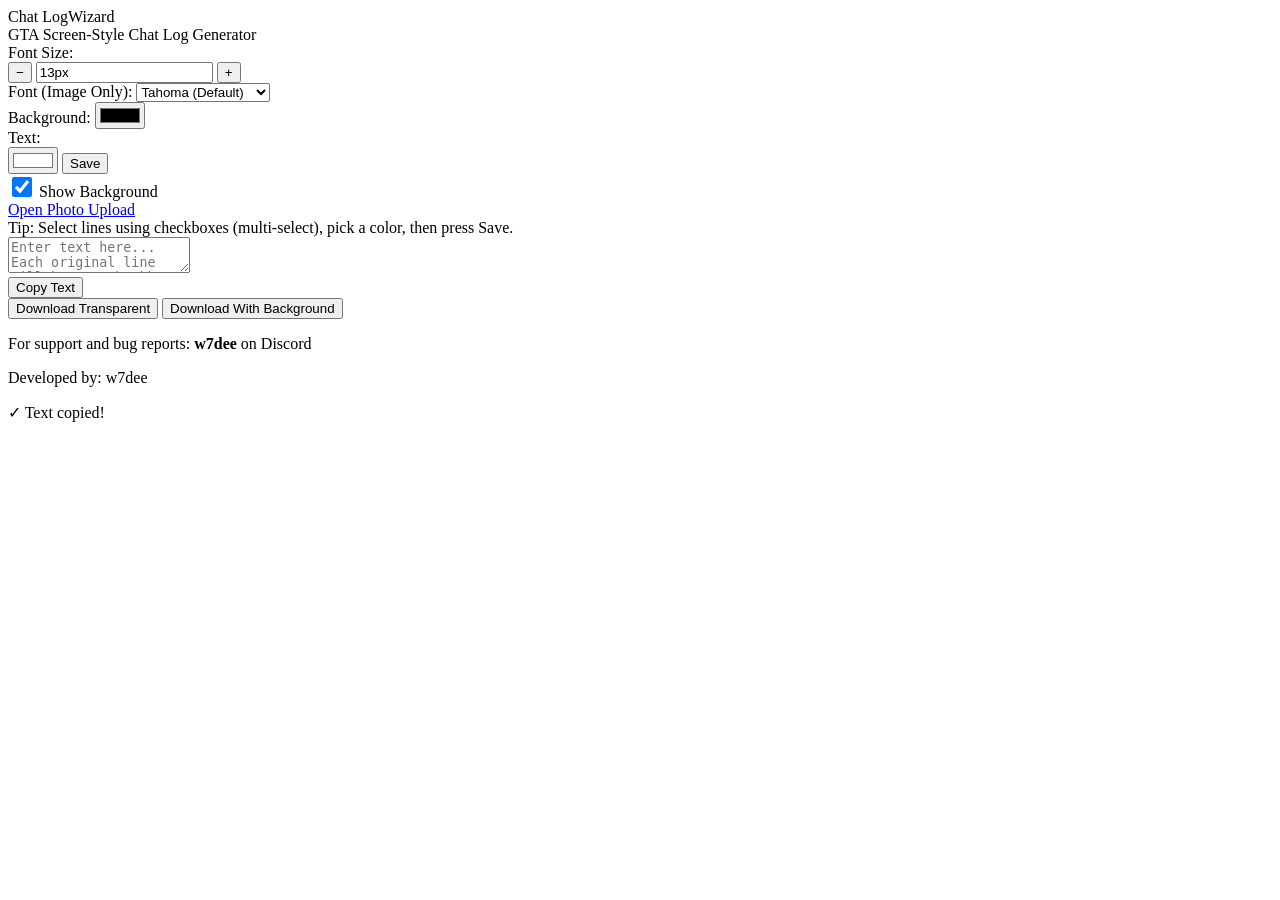
==== index.html @ 08d81606 "Update index.html" ====
<!DOCTYPE html>
<html lang="en">
<head>
  <meta charset="UTF-8" />
  <meta name="viewport" content="width=device-width, initial-scale=1.0" />
  <title>Chat Log Wizard - Screen Editor</title>
  <link rel="icon" type="image/x-icon" href="favicon.ico" />

  <meta name="description" content="GTA Screen-Style Chat Log Generator" />
  <meta name="keywords" content="GTA, chat log, wizard, screen editor, chat generator" />
  <meta name="author" content="w7dee" />

  <!-- Google Fonts (used for chat only) -->
  <link rel="preconnect" href="https://fonts.googleapis.com">
  <link rel="preconnect" href="https://fonts.gstatic.com" crossorigin>
  <link href="https://fonts.googleapis.com/css2?family=Roboto:wght@400;700&family=Inter:wght@400;700&family=Open+Sans:wght@400;700&family=Lato:wght@400;700&family=Nunito:wght@400;700&family=Raleway:wght@400;700&family=Oswald:wght@400;700&family=Ubuntu:wght@400;700&family=Fira+Sans:wght@400;700&family=Rubik:wght@400;700&family=Source+Sans+3:wght@400;700&family=Cairo:wght@400;700&family=Tajawal:wght@400;700&family=Noto+Sans+Arabic:wght@400;700&family=Noto+Kufi+Arabic:wght@400;700&family=Noto+Naskh+Arabic:wght@400;700&family=Poppins:wght@400;700&family=Montserrat:wght@400;700&display=swap" rel="stylesheet">

  <link rel="stylesheet" href="style.css" />
</head>
<body>
  <div class="logo">
    <div class="logo-text">
      <span class="gta-white">Chat Log</span><span class="gta-yellow">Wizard</span>
    </div>
    <div class="subtitle">GTA Screen-Style Chat Log Generator</div>
  </div>

  <div class="controls">
    <div class="control-group">
      <label>Font Size:</label>
      <div class="size-controls">
        <button type="button" onclick="decreaseSize()">−</button>
        <input type="text" id="sizeInput" value="13px" readonly />
        <button type="button" onclick="increaseSize()">+</button>
      </div>
    </div>

    <div class="control-group">
      <label>Font (Image Only):</label>
      <select id="fontSelect" class="font-select">
        <option value="tahoma" selected>Tahoma (Default)</option>
        <option value="roboto">Roboto</option>
        <option value="inter">Inter</option>
        <option value="opensans">Open Sans</option>
        <option value="lato">Lato</option>
        <option value="nunito">Nunito</option>
        <option value="raleway">Raleway</option>
        <option value="oswald">Oswald</option>
        <option value="ubuntu">Ubuntu</option>
        <option value="firasans">Fira Sans</option>
        <option value="rubik">Rubik</option>
        <option value="sourcesans3">Source Sans 3</option>
        <option value="cairo">Cairo</option>
        <option value="tajawal">Tajawal</option>
        <option value="notosansarabic">Noto Sans Arabic</option>
        <option value="notokufiarabic">Noto Kufi Arabic</option>
        <option value="notonaskharabic">Noto Naskh Arabic</option>
        <option value="poppins">Poppins</option>
        <option value="montserrat">Montserrat</option>
      </select>
    </div>

    <div class="control-group">
      <label>Background:</label>
      <input type="color" id="colorPicker" class="color-picker" value="#000000" />
    </div>

    <div class="control-group">
      <label>Text:</label>
      <div class="color-picker-wrap">
        <input type="color" id="textColorPicker" class="color-picker" value="#ffffff" />
        <button id="saveColorBtn" class="save-in-picker" type="button">Save</button>
      </div>
    </div>

    <div class="control-group">
      <label class="bg-label">
        <input type="checkbox" id="bgToggle" checked style="width: 20px; height: 20px; cursor: pointer;" />
        Show Background
      </label>
    </div>

    <div class="control-group">
      <a class="link-btn" href="compose.html">Open Photo Upload</a>
    </div>
  </div>

  <div class="helper">
    Tip: Select lines using checkboxes (multi-select), pick a color, then press Save.
  </div>

  <div class="chat-scope" id="chatScope">
    <div class="editor-box">
      <div class="line-select" id="lineSelect">
        <div class="line-select-inner" id="lineSelectInner"></div>
      </div>

      <textarea id="textInput" placeholder="Enter text here... Each original line will have 1 checkbox"></textarea>
    </div>
  </div>

  <div class="output-box">
    <div id="previewLines"></div>
  </div>

  <div class="action-buttons">
    <button class="copy-btn" id="copyText">Copy Text</button>
  </div>

  <div class="download-buttons">
    <button class="download-btn btn-transparent" onclick="downloadImage(true)">Download Transparent</button>
    <button class="download-btn btn-filled" onclick="downloadImage(false)">Download With Background</button>
  </div>

  <div class="contact-info">
    <p>For support and bug reports: <strong>w7dee</strong> on Discord</p>
    <p class="credit">Developed by: w7dee</p>
  </div>

  <div class="copied-notification" id="notification">✓ Text copied!</div>

  <script src="script.js"></script>
</body>
</html>
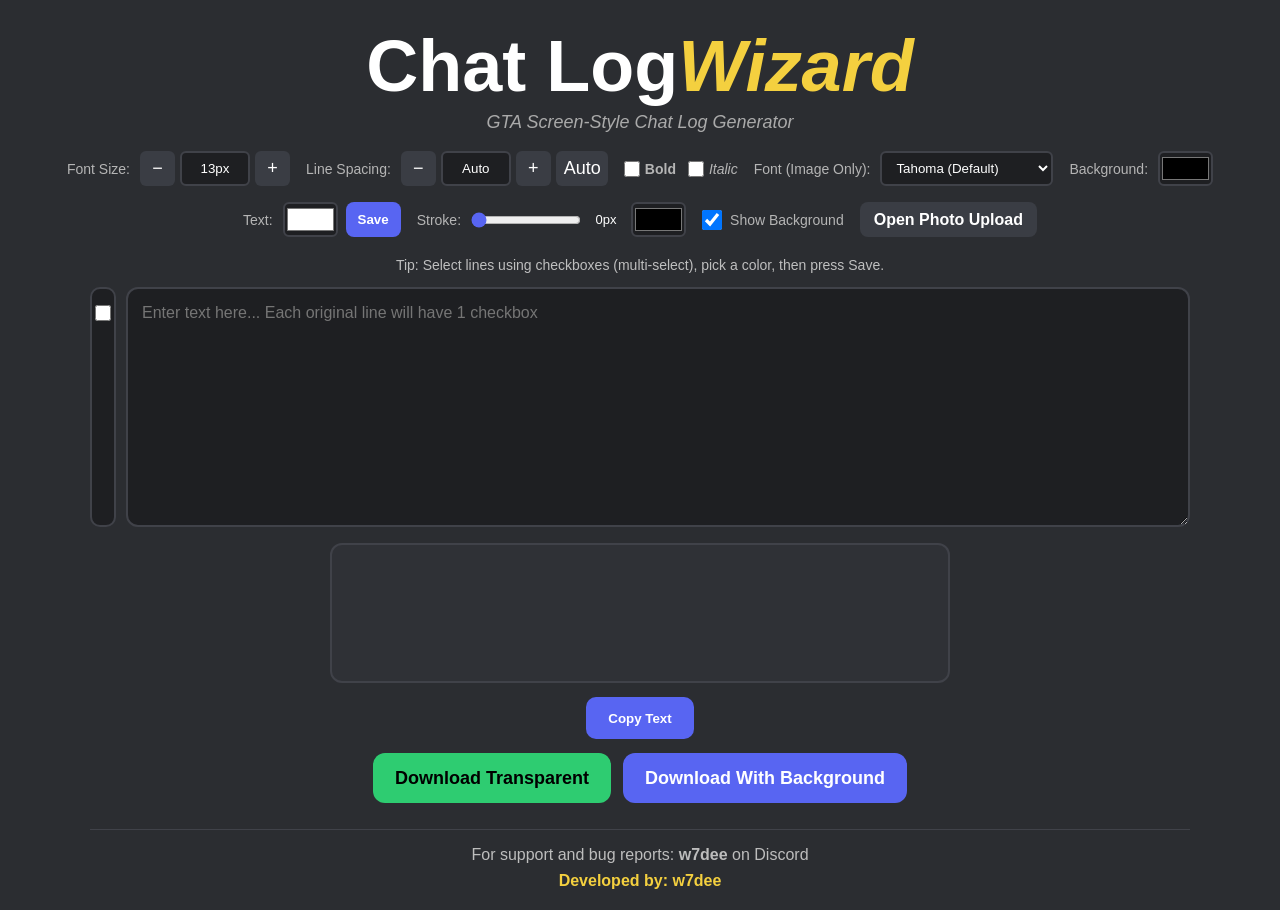
==== commit c54d532e: "Add files via upload" ====
--- a/index.html
+++ b/index.html
@@ -13,7 +13,7 @@
   <!-- Google Fonts (used for chat only) -->
   <link rel="preconnect" href="https://fonts.googleapis.com">
   <link rel="preconnect" href="https://fonts.gstatic.com" crossorigin>
-  <link href="https://fonts.googleapis.com/css2?family=Roboto:wght@400;700&family=Inter:wght@400;700&family=Open+Sans:wght@400;700&family=Lato:wght@400;700&family=Nunito:wght@400;700&family=Raleway:wght@400;700&family=Oswald:wght@400;700&family=Ubuntu:wght@400;700&family=Fira+Sans:wght@400;700&family=Rubik:wght@400;700&family=Source+Sans+3:wght@400;700&family=Cairo:wght@400;700&family=Tajawal:wght@400;700&family=Noto+Sans+Arabic:wght@400;700&family=Noto+Kufi+Arabic:wght@400;700&family=Noto+Naskh+Arabic:wght@400;700&family=Poppins:wght@400;700&family=Montserrat:wght@400;700&display=swap" rel="stylesheet">
+  <link href="https://fonts.googleapis.com/css2?family=Roboto:wght@400;700&family=Inter:wght@400;700&family=Open+Sans:wght@400;700&family=Lato:wght@400;700&family=Nunito:wght@400;700&family=Raleway:wght@400;700&family=Oswald:wght@400;700&family=Ubuntu:wght@400;700&family=Fira+Sans:wght@400;700&family=Rubik:wght@400;700&family=Source+Sans+3:wght@400;700&family=Manrope:wght@400;700&family=DM+Sans:wght@400;700&family=Work+Sans:wght@400;700&family=Barlow:wght@400;700&family=Quicksand:wght@400;700&family=Archivo:wght@400;700&family=Space+Grotesk:wght@400;700&family=Playfair+Display:wght@400;700&family=Merriweather:wght@400;700&family=Cairo:wght@400;700&family=Tajawal:wght@400;700&family=Noto+Sans+Arabic:wght@400;700&family=Noto+Kufi+Arabic:wght@400;700&family=Noto+Naskh+Arabic:wght@400;700&family=IBM+Plex+Sans+Arabic:wght@400;700&family=Almarai:wght@400;700&family=Readex+Pro:wght@400;700&family=Changa:wght@400;700&family=Amiri:wght@400;700&family=Markazi+Text:wght@400;700&family=Poppins:wght@400;700&family=Montserrat:wght@400;700&display=swap" rel="stylesheet">
 
   <link rel="stylesheet" href="style.css" />
 </head>
@@ -36,6 +36,21 @@
     </div>
 
     <div class="control-group">
+      <label>Line Spacing:</label>
+      <div class="size-controls">
+        <button type="button" onclick="decreaseSpacing()">−</button>
+        <input type="text" id="spacingInput" value="Auto" readonly />
+        <button type="button" onclick="increaseSpacing()">+</button>
+        <button type="button" class="auto-spacing-btn" onclick="resetSpacing()">Auto</button>
+      </div>
+    </div>
+
+    <div class="control-group text-style-controls">
+      <label><input type="checkbox" id="boldToggle" /> <strong>Bold</strong></label>
+      <label><input type="checkbox" id="italicToggle" /> <em>Italic</em></label>
+    </div>
+
+    <div class="control-group">
       <label>Font (Image Only):</label>
       <select id="fontSelect" class="font-select">
         <option value="tahoma" selected>Tahoma (Default)</option>
@@ -50,11 +65,26 @@
         <option value="firasans">Fira Sans</option>
         <option value="rubik">Rubik</option>
         <option value="sourcesans3">Source Sans 3</option>
+        <option value="manrope">Manrope</option>
+        <option value="dmsans">DM Sans</option>
+        <option value="worksans">Work Sans</option>
+        <option value="barlow">Barlow</option>
+        <option value="quicksand">Quicksand</option>
+        <option value="archivo">Archivo</option>
+        <option value="spacegrotesk">Space Grotesk</option>
+        <option value="playfair">Playfair Display</option>
+        <option value="merriweather">Merriweather</option>
         <option value="cairo">Cairo</option>
         <option value="tajawal">Tajawal</option>
         <option value="notosansarabic">Noto Sans Arabic</option>
         <option value="notokufiarabic">Noto Kufi Arabic</option>
         <option value="notonaskharabic">Noto Naskh Arabic</option>
+        <option value="ibmplexarabic">IBM Plex Sans Arabic</option>
+        <option value="almarai">Almarai</option>
+        <option value="readexpro">Readex Pro</option>
+        <option value="changa">Changa</option>
+        <option value="amiri">Amiri</option>
+        <option value="markazi">Markazi Text</option>
         <option value="poppins">Poppins</option>
         <option value="montserrat">Montserrat</option>
       </select>
@@ -70,6 +100,15 @@
       <div class="color-picker-wrap">
         <input type="color" id="textColorPicker" class="color-picker" value="#ffffff" />
         <button id="saveColorBtn" class="save-in-picker" type="button">Save</button>
+      </div>
+    </div>
+
+    <div class="control-group">
+      <label for="strokeWidth">Stroke:</label>
+      <div class="stroke-controls">
+        <input type="range" id="strokeWidth" min="0" max="5" step="0.5" value="0" />
+        <output id="strokeWidthValue" for="strokeWidth">0px</output>
+        <input type="color" id="strokeColorPicker" class="color-picker" value="#000000" />
       </div>
     </div>
 
--- a/style.css
+++ b/style.css
@@ -0,0 +1,453 @@
+:root{
+  --site-font: Tahoma, Arial, sans-serif;
+  --chat-font: Tahoma, Arial, sans-serif;
+}
+
+*{ margin:0; padding:0; box-sizing:border-box; }
+
+body{
+  font-family: var(--site-font);
+  background:#2b2d31;
+  color:#fff;
+  padding:20px;
+  min-height:100vh;
+  display:flex;
+  flex-direction:column;
+  align-items:center;
+}
+
+/* Header */
+.logo{
+  text-align:center;
+  margin:10px 0 18px;
+}
+.logo-text{
+  font-size:72px;
+  font-weight:900;
+  line-height:1;
+}
+.subtitle{
+  font-size:18px;
+  color:#aaa;
+  margin-top:10px;
+  font-style:italic;
+}
+.gta-white{ color:#fff; }
+.gta-yellow{ color:#f4d03f; font-style:italic; }
+
+/* Controls */
+.controls{
+  display:flex;
+  flex-wrap:wrap;
+  gap:16px;
+  align-items:center;
+  justify-content:center;
+  margin-bottom:10px;
+}
+.control-group{
+  display:flex;
+  align-items:center;
+  gap:10px;
+}
+.control-group label{
+  font-size:14px;
+  color:#b5b5b5;
+  white-space:nowrap;
+}
+
+.size-controls{
+  display:flex;
+  gap:5px;
+  align-items:center;
+}
+.size-controls button{
+  width:35px;
+  height:35px;
+  border:none;
+  border-radius:6px;
+  background:#3a3d44;
+  color:#fff;
+  font-size:18px;
+  cursor:pointer;
+}
+.size-controls input{
+  width:70px;
+  height:35px;
+  border:2px solid #404249;
+  border-radius:6px;
+  background:#1e1f22;
+  color:#fff;
+  text-align:center;
+}
+
+.auto-spacing-btn{
+  height:35px;
+  min-width:52px;
+  padding:0 8px;
+  border:none;
+  border-radius:6px;
+  background:#3a3d44;
+  color:#fff;
+  cursor:pointer;
+}
+
+.text-style-controls{
+  gap:12px;
+}
+.text-style-controls label{
+  display:flex;
+  align-items:center;
+  gap:5px;
+  cursor:pointer;
+}
+.text-style-controls input{
+  width:16px;
+  height:16px;
+  accent-color:#5865f2;
+  cursor:pointer;
+}
+
+.font-select{
+  height:35px;
+  border:2px solid #404249;
+  border-radius:6px;
+  background:#1e1f22;
+  color:#fff;
+  padding:0 10px;
+}
+
+.color-picker{
+  width:55px;
+  height:35px;
+  border:2px solid #404249;
+  border-radius:6px;
+  background:#1e1f22;
+  cursor:pointer;
+}
+
+.color-picker-wrap{
+  display:flex;
+  gap:8px;
+  align-items:center;
+}
+
+.stroke-controls{
+  display:flex;
+  align-items:center;
+  gap:8px;
+}
+.stroke-controls input[type="range"]{
+  width:110px;
+  accent-color:#5865f2;
+  cursor:pointer;
+}
+.stroke-controls output{
+  min-width:34px;
+  color:#fff;
+  font-size:13px;
+  text-align:center;
+}
+
+.save-in-picker{
+  height:35px;
+  padding:0 12px;
+  border:none;
+  border-radius:8px;
+  background:#5865f2;
+  color:#fff;
+  font-weight:700;
+  cursor:pointer;
+}
+
+.bg-label{
+  display:flex;
+  align-items:center;
+  gap:8px;
+  cursor:pointer;
+}
+
+.link-btn{
+  display:inline-flex;
+  align-items:center;
+  justify-content:center;
+  height:35px;
+  padding:0 14px;
+  border-radius:8px;
+  background:#3a3d44;
+  color:#fff;
+  text-decoration:none;
+  font-weight:700;
+}
+
+/* Helper */
+.helper{
+  margin:10px 0 14px;
+  color:#cfcfcf;
+  font-size:14px;
+  text-align:center;
+  opacity:.9;
+  max-width:1100px;
+}
+
+/* Editor */
+.chat-scope{
+  width:min(1100px, 96vw);
+}
+
+.editor-box{
+  display:flex;
+  gap:10px;
+  align-items:stretch;
+}
+
+.line-select{
+  width:26px;
+  border:2px solid #404249;
+  border-radius:10px;
+  background:#1e1f22;
+  overflow:hidden;
+}
+.line-select-inner{
+  will-change: transform;
+  padding-top: 14px; /* نفس padding-top للنص */
+}
+
+.line-check-row{
+  display:flex;
+  align-items:center;
+  justify-content:center;
+  height:20px;
+}
+.line-check{
+  width:16px;
+  height:16px;
+  cursor:pointer;
+}
+.line-check-row.spacer{
+  opacity:0;
+  pointer-events:none;
+}
+
+textarea{
+  flex:1;
+  min-height:240px;
+  width:100%;
+  padding:14px;
+  border-radius:12px;
+  border:2px solid #404249;
+  background:#1e1f22;
+  color:#fff;
+  outline:none;
+  resize:vertical;
+  font-family: var(--site-font);
+  font-size:16px;
+  line-height:20px; /* مهم للـ checkbox alignment */
+}
+
+/* Output preview */
+.output-box{
+  width:min(620px, 96vw);
+  margin-top:16px;
+  padding:16px;
+  border:2px solid #404249;
+  border-radius:12px;
+  background:#2f3136;
+
+  /* ✅ كان كبير - خليناه أصغر زي الأول */
+  min-height:140px;
+}
+
+#previewLines{
+  font-family: var(--chat-font);
+  max-width:100%;
+}
+
+/* each original line container */
+.chat-line{
+  font-family: var(--chat-font);
+  margin:0;
+  padding:0;
+  text-align:left;
+  display:block;
+  max-width:100%;
+}
+
+/* inline span that clones background across wrapped lines */
+.chat-span{
+  display:inline;
+  white-space:pre-wrap;
+  overflow-wrap:anywhere;
+  word-break:break-word;
+  padding:0 4px;
+  line-height:1.3;
+  -webkit-box-decoration-break:clone;
+  box-decoration-break:clone;
+}
+
+/* Buttons */
+.action-buttons{
+  width:min(1100px, 96vw);
+  margin-top:14px;
+  display:flex;
+  justify-content:center;
+}
+.copy-btn{
+  height:42px;
+  padding:0 22px;
+  border:none;
+  border-radius:10px;
+  background:#5865f2;
+  color:#fff;
+  font-weight:800;
+  cursor:pointer;
+}
+
+.download-buttons{
+  width:min(1100px, 96vw);
+  margin-top:14px;
+  display:flex;
+  gap:12px;
+  justify-content:center;
+  flex-wrap:wrap;
+}
+.download-btn{
+  height:50px;
+  padding:0 22px;
+  border:none;
+  border-radius:12px;
+  font-size:18px;
+  font-weight:900;
+  cursor:pointer;
+}
+.btn-transparent{ background:#2ecc71; color:#000; }
+.btn-filled{ background:#5865f2; color:#fff; }
+
+/* Notifications + Footer */
+.copied-notification{
+  position:fixed;
+  bottom:30px;
+  left:50%;
+  transform:translateX(-50%);
+  background:#2ecc71;
+  color:#000;
+  padding:12px 16px;
+  border-radius:10px;
+  font-weight:900;
+  opacity:0;
+  pointer-events:none;
+  transition:opacity .2s ease;
+}
+.copied-notification.show{ opacity:1; }
+
+.contact-info{
+  width:min(1100px, 96vw);
+  margin-top:26px;
+  padding-top:16px;
+  border-top:1px solid #404249;
+  text-align:center;
+  color:#bdbdbd;
+}
+.contact-info .credit{
+  margin-top:8px;
+  color:#f4d03f;
+  font-weight:900;
+}
+
+/* Photo Composer */
+.upload-row{
+  width:min(1100px, 96vw);
+  margin:10px 0 12px;
+  display:flex;
+  gap:12px;
+  align-items:center;
+  justify-content:center;
+  flex-wrap:wrap;
+}
+.file-input{
+  background:#1e1f22;
+  border:2px solid #404249;
+  border-radius:10px;
+  color:#fff;
+  padding:10px;
+}
+
+.stage-wrap{
+  width:min(1100px, 96vw);
+  margin-top:12px;
+  display:flex;
+  justify-content:center;
+}
+
+/* ✅ اخفاء مكان الصورة بالكامل قبل الرفع */
+.stage-wrap.hidden{
+  display:none;
+}
+
+/* ✅ الـ stage يصير على قد الصورة (JS بيحدد width/height) */
+.stage{
+  position:relative;
+  border:2px solid #404249;
+  border-radius:14px;
+  background:#000;
+  overflow:hidden;
+  width:300px;   /* fallback */
+  height:200px;  /* fallback */
+}
+
+#bgImg{
+  position:absolute;
+  inset:0;
+  width:100%;
+  height:100%;
+  object-fit:fill; /* بما أن stage صار نفس أبعاد الصورة، ما نحتاج contain */
+  border-radius:12px;
+}
+
+#chatOverlay{
+  position:absolute;
+  left:20px;
+  top:20px;
+
+  width:620px;          /* ✅ نفس عرض مربع الكتابة */
+  max-width:620px;      /* ✅ يمنع التمدد مع الصورة */
+
+  cursor:grab;
+  transform-origin:center center;
+}
+
+#chatOverlay.dragging{ cursor:grabbing; }
+
+.rotation-readonly{
+  height:35px;
+  width:70px;
+  border:2px solid #404249;
+  border-radius:6px;
+  background:#1e1f22;
+  color:#fff;
+  text-align:center;
+}
+
+.rotation-controls{
+  display:flex;
+  align-items:center;
+  gap:6px;
+}
+.rotation-controls input[type="range"]{
+  width:120px;
+  accent-color:#5865f2;
+  cursor:grab;
+}
+.rotation-controls button{
+  height:35px;
+  padding:0 8px;
+  border:0;
+  border-radius:6px;
+  background:#3a3d44;
+  color:#fff;
+  cursor:pointer;
+}
+.rotation-controls output{
+  min-width:44px;
+  color:#fff;
+  text-align:center;
+}
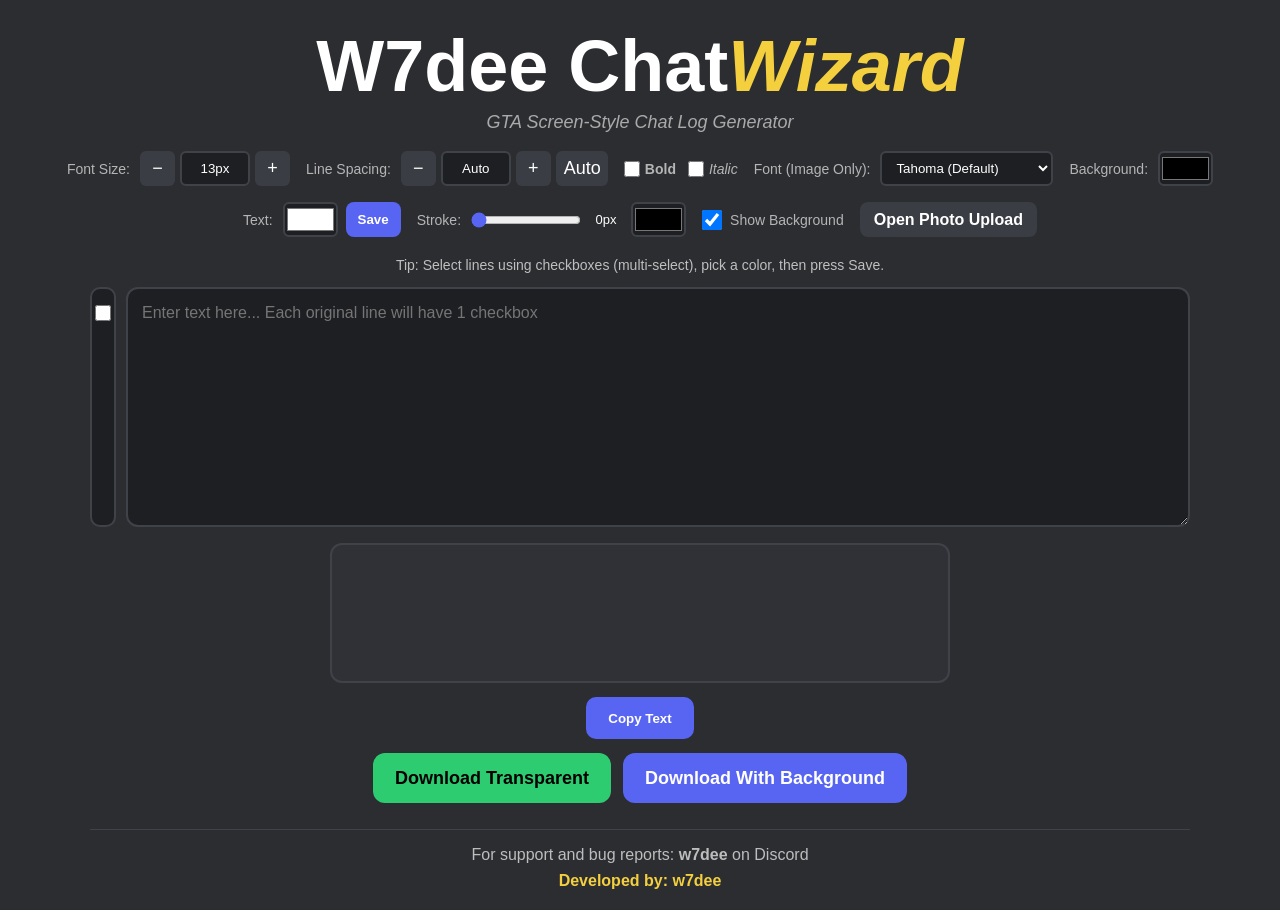
==== commit 1c0b8f3f: "Update index.html" ====
--- a/index.html
+++ b/index.html
@@ -20,7 +20,7 @@
 <body>
   <div class="logo">
     <div class="logo-text">
-      <span class="gta-white">Chat Log</span><span class="gta-yellow">Wizard</span>
+      <span class="gta-white">W7dee Chat</span><span class="gta-yellow">Wizard</span>
     </div>
     <div class="subtitle">GTA Screen-Style Chat Log Generator</div>
   </div>
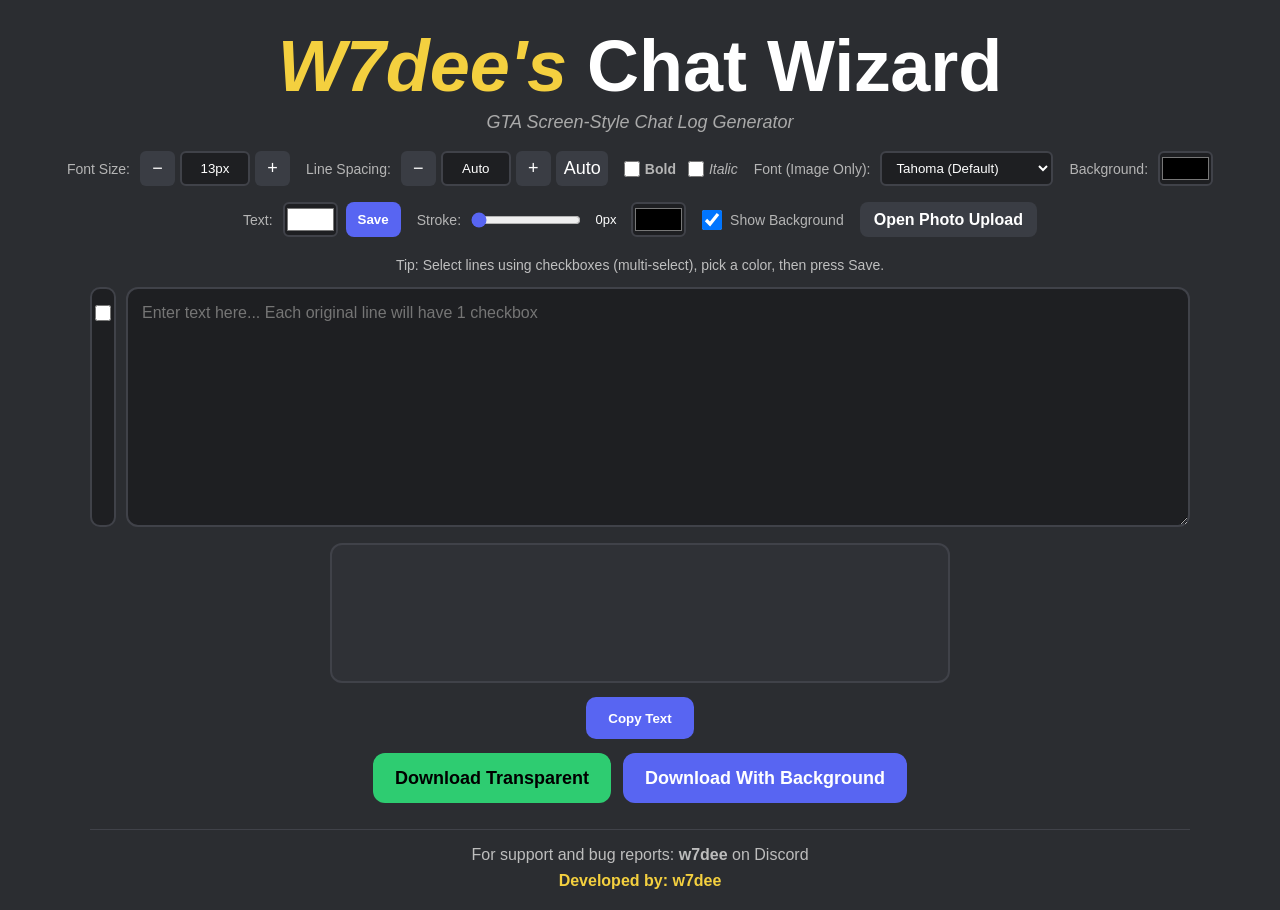
==== commit 13680350: "Update index.html" ====
--- a/index.html
+++ b/index.html
@@ -20,7 +20,7 @@
 <body>
   <div class="logo">
     <div class="logo-text">
-      <span class="gta-white">W7dee Chat</span><span class="gta-yellow">Wizard</span>
+      <span class="gta-yellow">W7dee's </span><span class="gta-white">Chat Wizard</span>
     </div>
     <div class="subtitle">GTA Screen-Style Chat Log Generator</div>
   </div>
